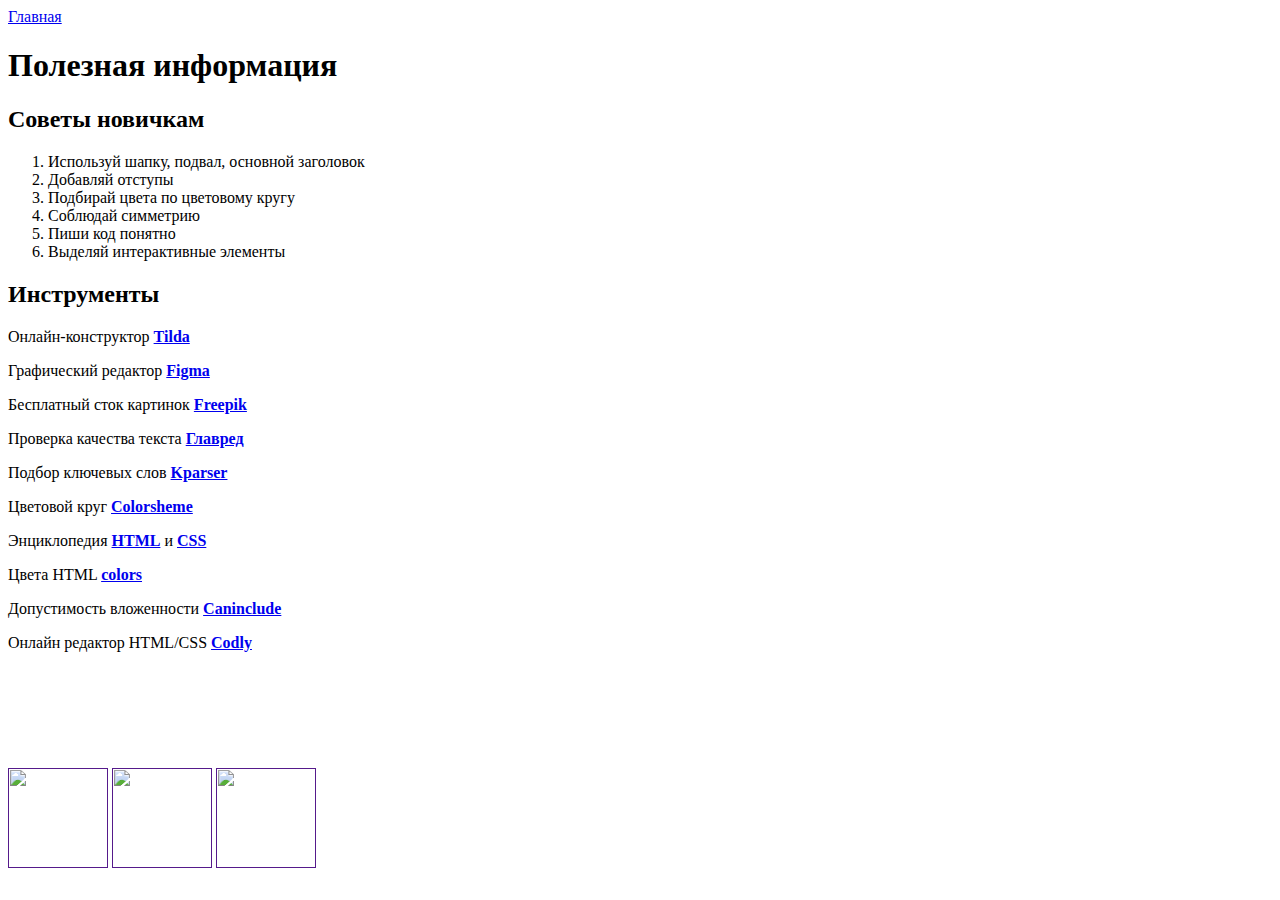
==== info.html @ 165efae0 "Create info.html" ====
<html>
  <head>
    <title>Полезная информация</title>
    <link rel="stylesheet" href="style.css"/>
  </head>
  <body>
    <header>
      <a class="link-header" href="index.html">Главная</a>
    </header>
    <main>
      <h1>Полезная информация</h1>
      <h2>Советы новичкам</h2>
      <ol>
        <li>Используй шапку, подвал, основной заголовок</li>
        <li>Добавляй отступы</li>
        <li>Подбирай цвета по цветовому кругу</li>
        <li>Соблюдай симметрию</li>
        <li>Пиши код понятно</li>
        <li>Выделяй интерактивные элементы</li>
      </ol>
      <h2>Инструменты</h2>
      <p>Онлайн-конструктор <a class="link-text" href="https://tilda.cc/ru/"><b>Tilda</b></a></p>
      <p>Графический редактор <a class="link-text" href="https://www.figma.com/"><b>Figma</b></a></p>
      <p>Бесплатный сток картинок <a class="link-text" href="https://ru.freepik.com/"><b>Freepik</b></a></p>
      <p>Проверка качества текста <a class="link-text" href="https://glvrd.ru/"><b>Главред</b></a></p>
      <p>Подбор ключевых слов <a class="link-text" href="https://kparser.com/"><b>Kparser</b></a></p>
      <p>Цветовой круг <a class="link-text" href="https://colorscheme.ru/"><b>Colorsheme</b></a></p>
      <p>Энциклопедия <a class="link-text" href="http://htmlbook.ru/html"><b>HTML</b></a> и <a class="link-text" href="http://htmlbook.ru/css"><b>CSS</b></a></p>
      <p>Цвета HTML <a class="link-text" href="https://colorscheme.ru/html-colors.html"><b>colors</b></a></p>
      <p>Допустимость вложенности <a class="link-text" href="https://caninclude.glitch.me/"><b>Caninclude</b></a></p>
      <p>Онлайн редактор HTML/CSS <a  class="link-text" href="https://codly.ru/"><b>Codly</b></a></p>
    </main>
    <footer>
      <a class="social" href=""><img src="/uploads/2021/04/social1_0_1618254571.png" width="100px" height="100px"/></a>
      <a class="social" href=""><img src="/uploads/2021/04/Group%201_0_1618254571.png" width="100px" height="100px"/></a>
      <a class="social" href=""><img src="/uploads/2021/04/social3_0_1618254571.png" width="100px" height="100px"/></a>
      <iframe width="230" height="200" src="https://www.youtube.com/embed/Q_lLAenezhI" title="16 февраля 2024 г." frameborder="0" allow="accelerometer; autoplay; clipboard-write; encrypted-media; gyroscope; picture-in-picture; web-share" allowfullscreen></iframe>
    </footer>
  </body>
</html>
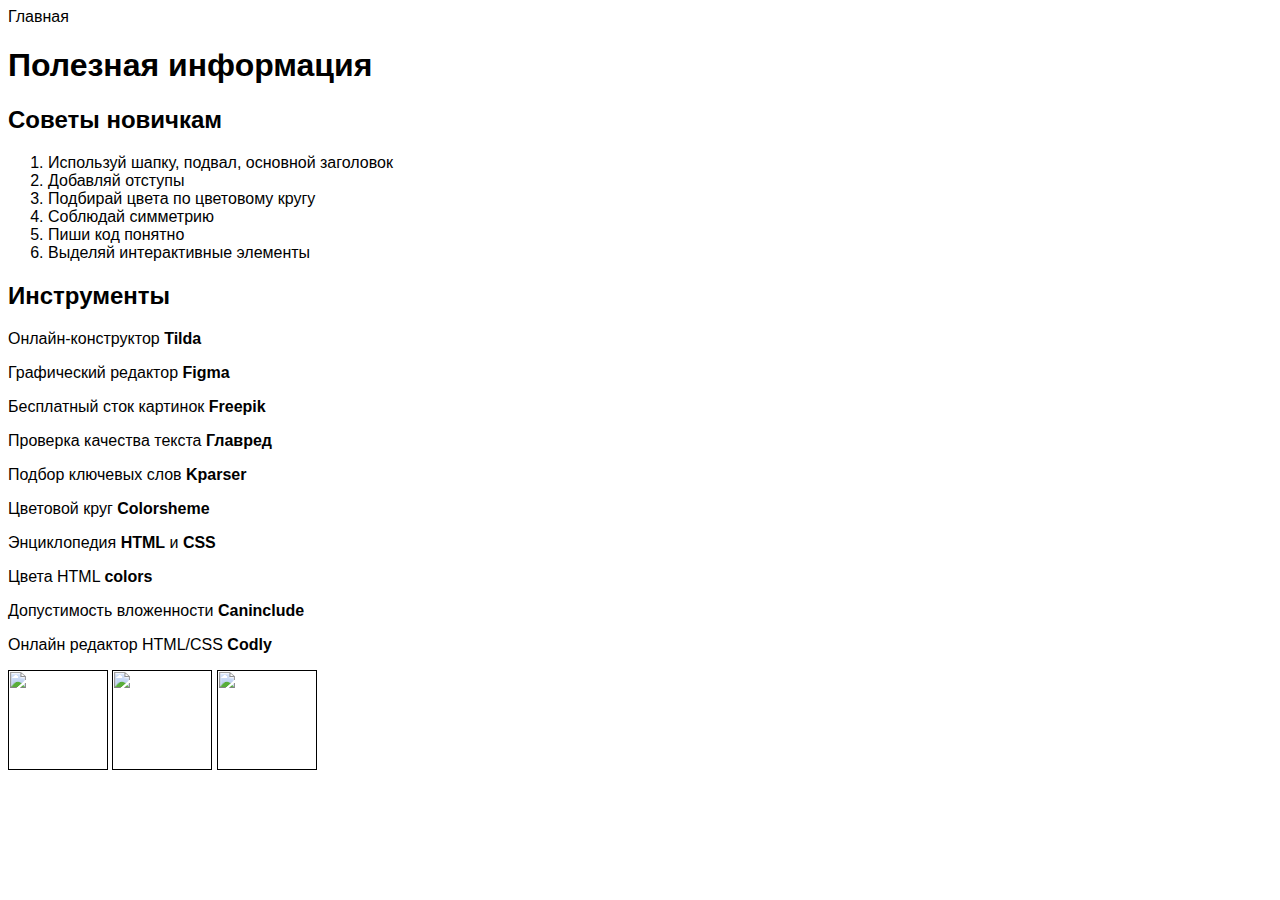
==== commit 6653c82e: "Update info.html" ====
--- a/info.html
+++ b/info.html
@@ -34,7 +34,6 @@
       <a class="social" href=""><img src="/uploads/2021/04/social1_0_1618254571.png" width="100px" height="100px"/></a>
       <a class="social" href=""><img src="/uploads/2021/04/Group%201_0_1618254571.png" width="100px" height="100px"/></a>
       <a class="social" href=""><img src="/uploads/2021/04/social3_0_1618254571.png" width="100px" height="100px"/></a>
-      <iframe width="230" height="200" src="https://www.youtube.com/embed/Q_lLAenezhI" title="16 февраля 2024 г." frameborder="0" allow="accelerometer; autoplay; clipboard-write; encrypted-media; gyroscope; picture-in-picture; web-share" allowfullscreen></iframe>
     </footer>
   </body>
 </html>
--- a/style.css
+++ b/style.css
@@ -0,0 +1,18 @@
+body {
+    font-family: sans-serif;
+}
+a:hover {
+    color: aqua;
+    text-decoration: none;
+    border: 2px solid blue;
+    background-color: black;
+    box-shadow: 5px 5px 5px 5px skyblue;
+    transition: all 0.3s linear;
+}
+a {
+    text-decoration: none;
+    color:black;
+}
+.social {
+    text-decoration: none;
+}
